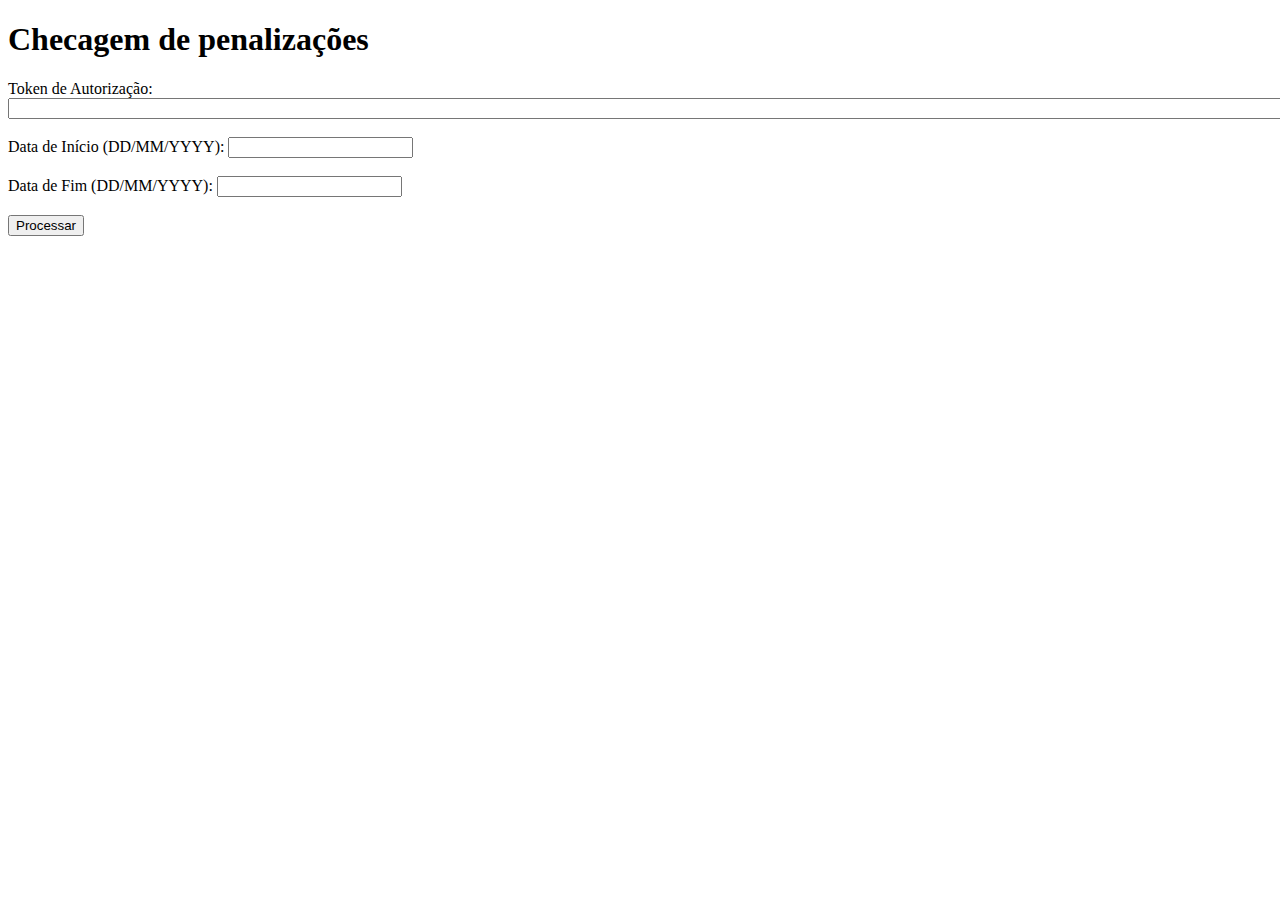
==== templates/index.html @ ddc3aaf5 "Add files via upload" ====
<!DOCTYPE html>
<html>
<head>
    <title>Checagem de penalizações</title>
</head>
<body>
    <h1>Checagem de penalizações</h1>
    <form action="/processar" method="post">
        <label for="token">Token de Autorização:</label>
        <input type="text" id="token" name="token" style="width: 1300px;" required><br><br>
        <label for="data_inicio">Data de Início (DD/MM/YYYY):</label>
        <input type="text" id="data_inicio" name="data_inicio" required><br><br>
        <label for="data_fim">Data de Fim (DD/MM/YYYY):</label>
        <input type="text" id="data_fim" name="data_fim" required><br><br>
        <input type="submit" value="Processar">
    </form>
</body>
</html>
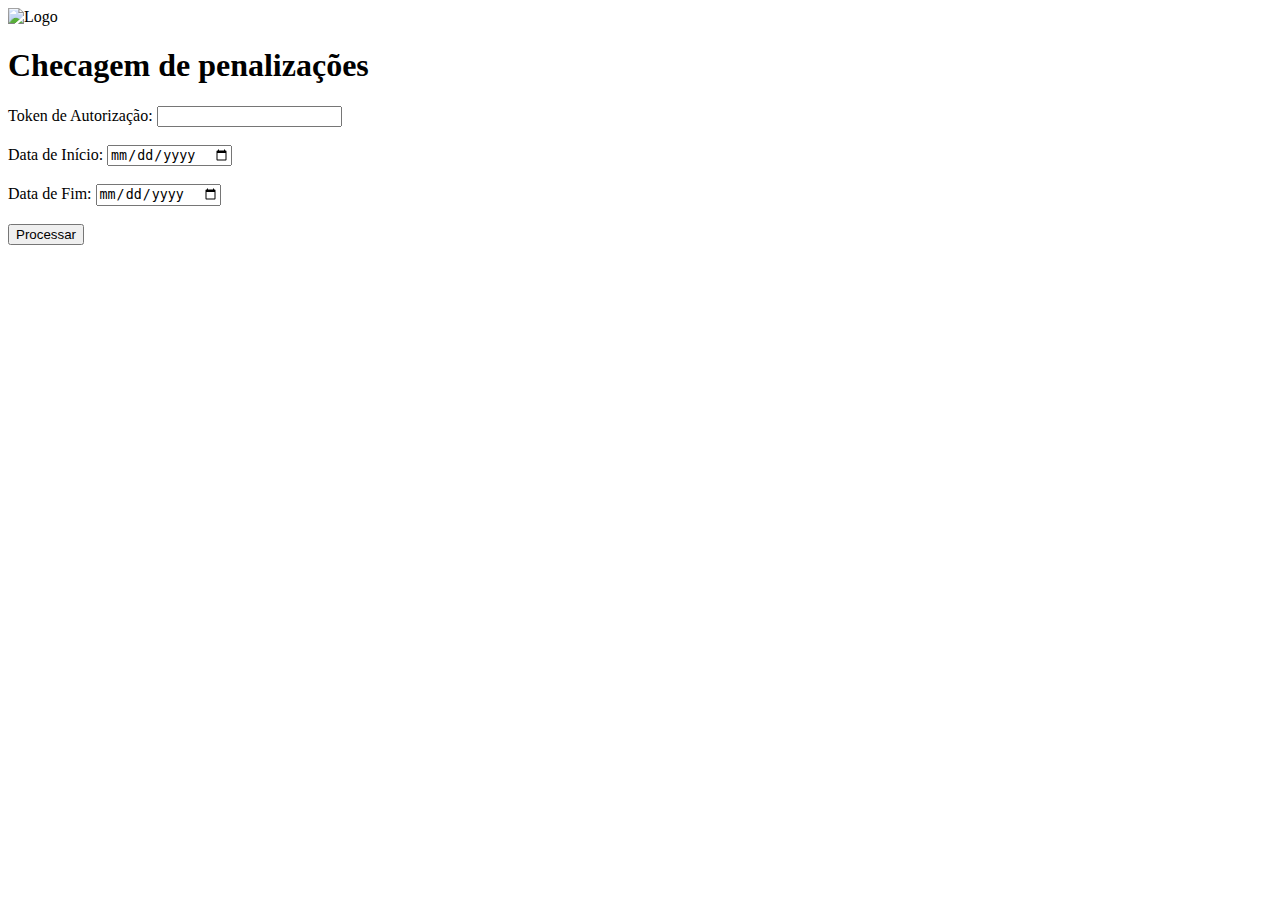
==== commit 7d191ba6: "Update index.html" ====
--- a/templates/index.html
+++ b/templates/index.html
@@ -2,16 +2,18 @@
 <html>
 <head>
     <title>Checagem de penalizações</title>
+    <link rel="stylesheet" type="text/css" href="static/index.css">
 </head>
 <body>
-    <h1>Checagem de penalizações</h1>
+    <img src="static/logo.png" alt="Logo" class="logo">
     <form action="/processar" method="post">
+        <h1>Checagem de penalizações</h1>
         <label for="token">Token de Autorização:</label>
-        <input type="text" id="token" name="token" style="width: 1300px;" required><br><br>
-        <label for="data_inicio">Data de Início (DD/MM/YYYY):</label>
-        <input type="text" id="data_inicio" name="data_inicio" required><br><br>
-        <label for="data_fim">Data de Fim (DD/MM/YYYY):</label>
-        <input type="text" id="data_fim" name="data_fim" required><br><br>
+        <input type="text" id="token" name="token" required><br><br>
+        <label for="data_inicio">Data de Início:</label>
+        <input type="date" id="data_inicio" name="data_inicio" required><br><br>
+        <label for="data_fim">Data de Fim:</label>
+        <input type="date" id="data_fim" name="data_fim" required><br><br>
         <input type="submit" value="Processar">
     </form>
 </body>
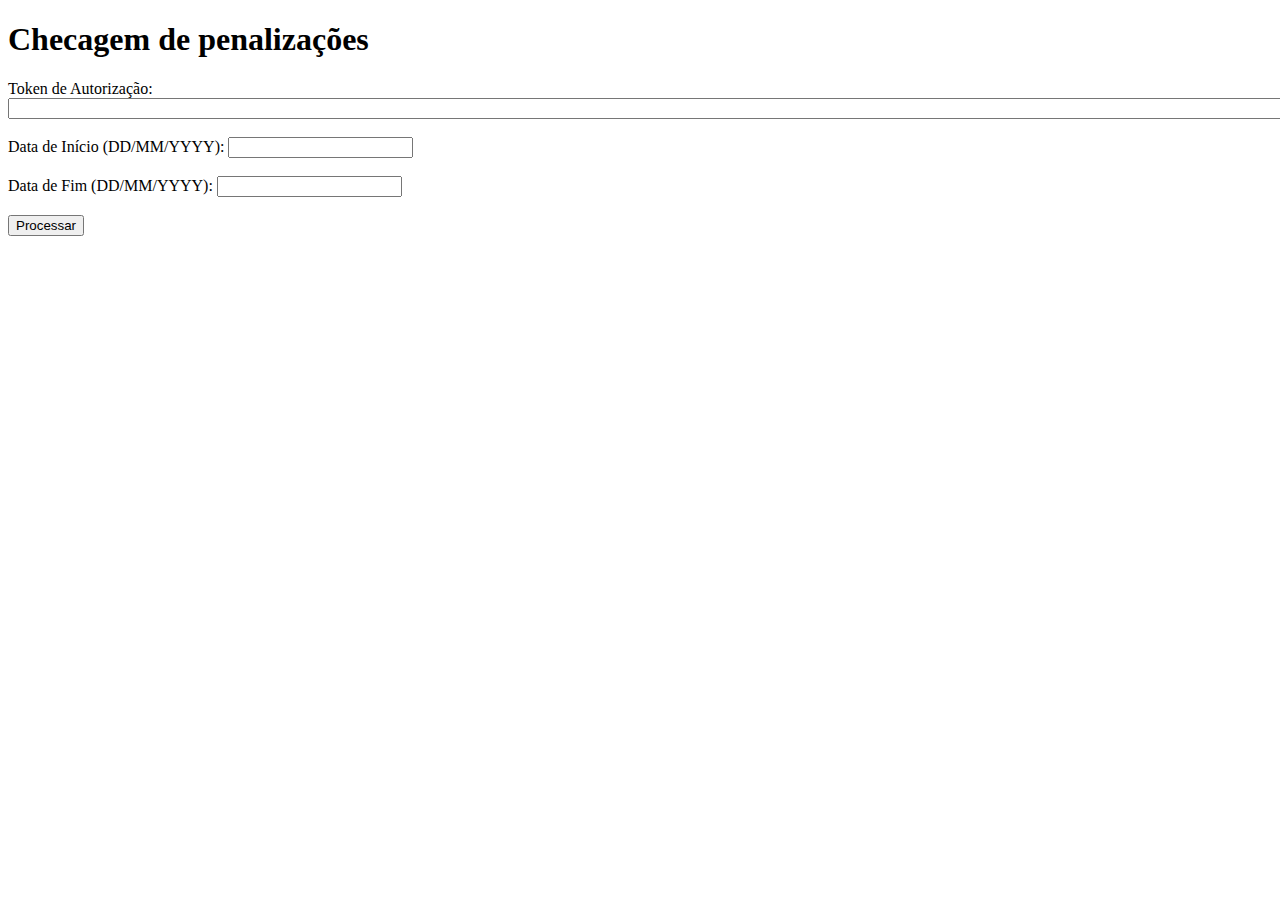
==== commit 781e0a6b: "Add files via upload" ====
--- a/templates/index.html
+++ b/templates/index.html
@@ -2,18 +2,16 @@
 <html>
 <head>
     <title>Checagem de penalizações</title>
-    <link rel="stylesheet" type="text/css" href="static/index.css">
 </head>
 <body>
-    <img src="static/logo.png" alt="Logo" class="logo">
+    <h1>Checagem de penalizações</h1>
     <form action="/processar" method="post">
-        <h1>Checagem de penalizações</h1>
         <label for="token">Token de Autorização:</label>
-        <input type="text" id="token" name="token" required><br><br>
-        <label for="data_inicio">Data de Início:</label>
-        <input type="date" id="data_inicio" name="data_inicio" required><br><br>
-        <label for="data_fim">Data de Fim:</label>
-        <input type="date" id="data_fim" name="data_fim" required><br><br>
+        <input type="text" id="token" name="token" style="width: 1300px;" required><br><br>
+        <label for="data_inicio">Data de Início (DD/MM/YYYY):</label>
+        <input type="text" id="data_inicio" name="data_inicio" required><br><br>
+        <label for="data_fim">Data de Fim (DD/MM/YYYY):</label>
+        <input type="text" id="data_fim" name="data_fim" required><br><br>
         <input type="submit" value="Processar">
     </form>
 </body>
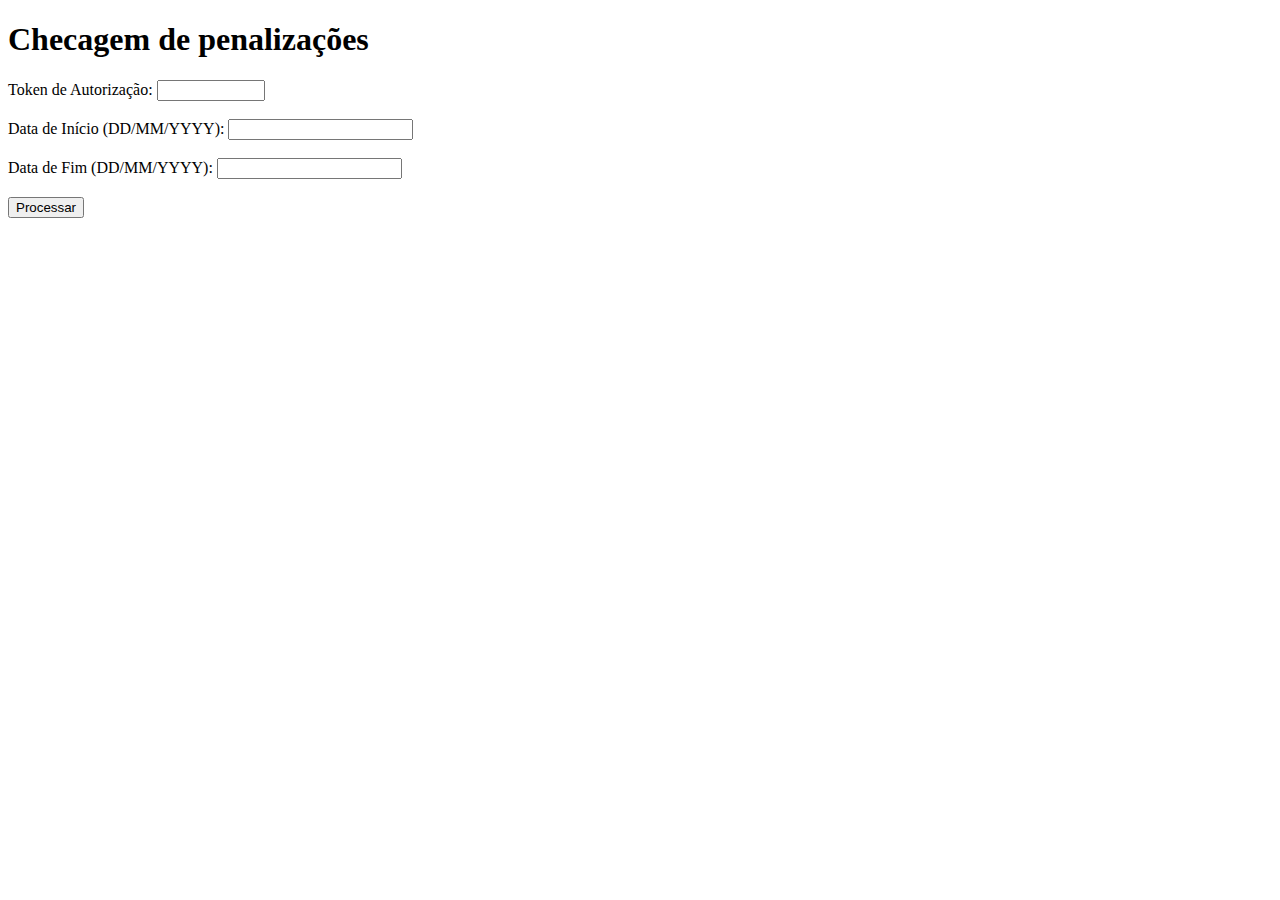
==== commit 103efb43: "Add files via upload" ====
--- a/templates/index.html
+++ b/templates/index.html
@@ -7,7 +7,7 @@
     <h1>Checagem de penalizações</h1>
     <form action="/processar" method="post">
         <label for="token">Token de Autorização:</label>
-        <input type="text" id="token" name="token" style="width: 1300px;" required><br><br>
+        <input type="text" id="token" name="token" style="width: 100px;" required><br><br>
         <label for="data_inicio">Data de Início (DD/MM/YYYY):</label>
         <input type="text" id="data_inicio" name="data_inicio" required><br><br>
         <label for="data_fim">Data de Fim (DD/MM/YYYY):</label>
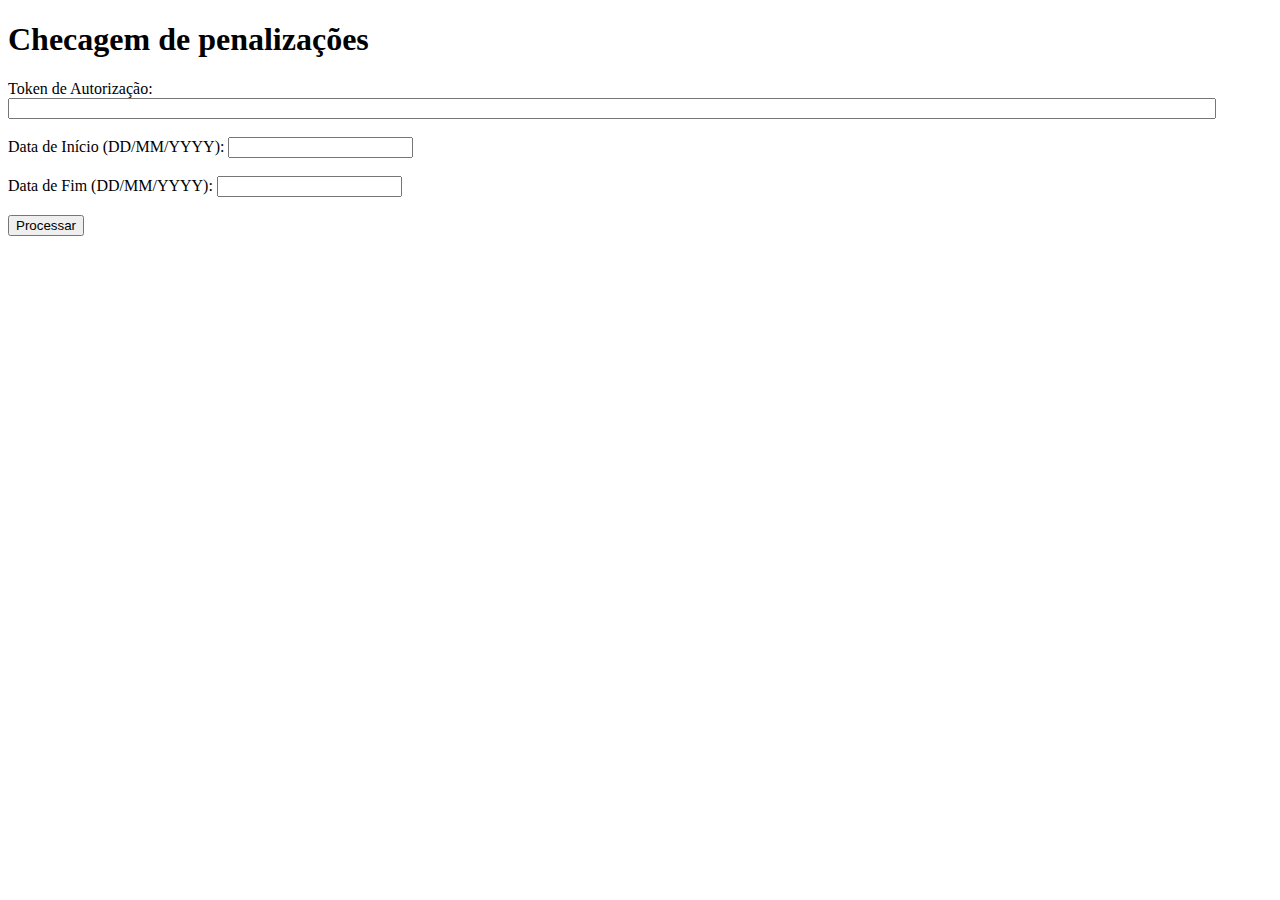
==== commit d4b769ef: "Add files via upload" ====
--- a/templates/index.html
+++ b/templates/index.html
@@ -7,7 +7,7 @@
     <h1>Checagem de penalizações</h1>
     <form action="/processar" method="post">
         <label for="token">Token de Autorização:</label>
-        <input type="text" id="token" name="token" style="width: 100px;" required><br><br>
+        <input type="text" id="token" name="token" style="width: 1200px;" required><br><br>
         <label for="data_inicio">Data de Início (DD/MM/YYYY):</label>
         <input type="text" id="data_inicio" name="data_inicio" required><br><br>
         <label for="data_fim">Data de Fim (DD/MM/YYYY):</label>
